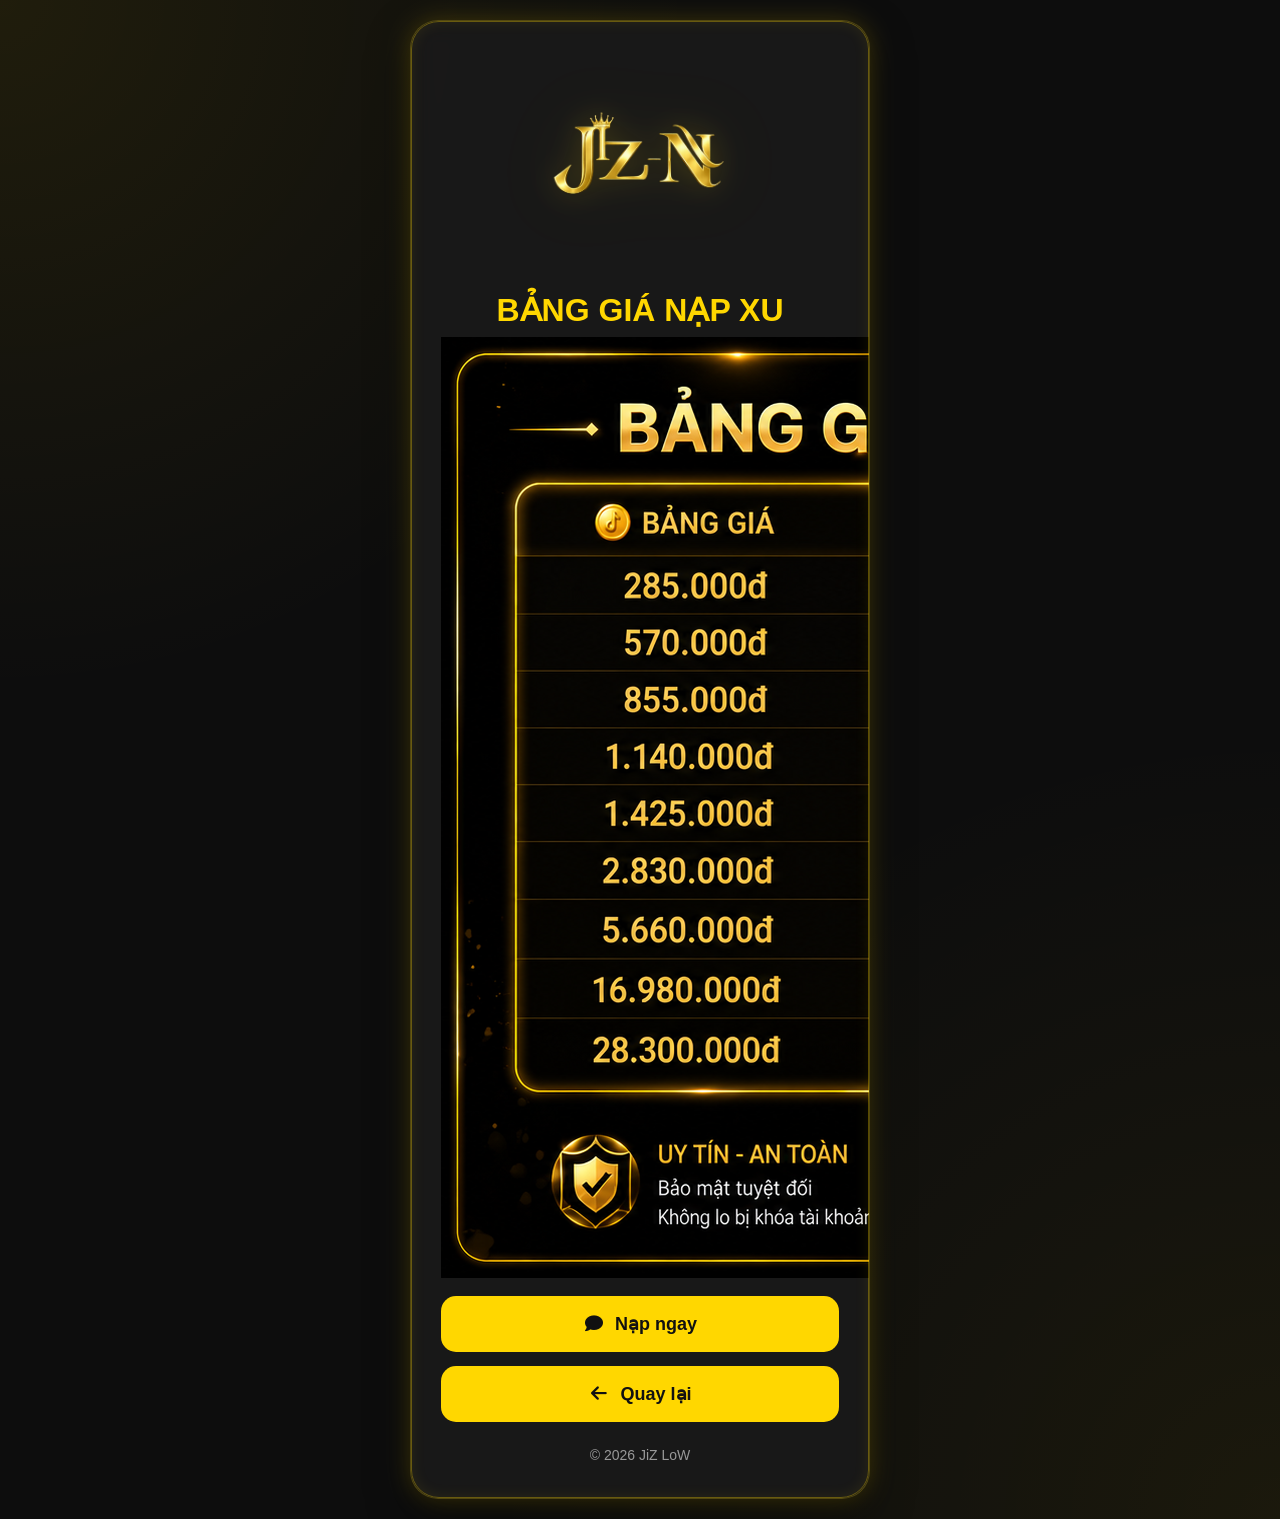
==== price.html @ 844b49d0 "Create price page" ====
<!DOCTYPE html>
<html lang="vi">
<head>

<meta charset="UTF-8">
<meta name="viewport" content="width=device-width, initial-scale=1.0">

<title>Bảng giá | JiZ LoW</title>

<link rel="stylesheet" href="style.css">
<link rel="stylesheet" href="https://cdnjs.cloudflare.com/ajax/libs/font-awesome/6.5.2/css/all.min.css">

</head>

<body>

<div class="card price-card">

    <div class="logo-box">
        <img src="logo.png" alt="Jz-N Logo" class="logo">
    </div>

    <h1 class="service-title">BẢNG GIÁ NẠP XU</h1>

    <div class="price-image-box">
        <img src="banggia.png" alt="Bảng giá nạp xu">
    </div>

    <a class="btn" href="https://zalo.me/0355794800" target="_blank">
        <i class="fa-solid fa-comment"></i> Nạp ngay
    </a>

    <a class="btn" href="services.html">
        <i class="fa-solid fa-arrow-left"></i> Quay lại
    </a>

    <div class="footer">
        © 2026 JiZ LoW
    </div>

</div>

</body>
</html>
---- style.css ----
*{
    margin:0;
    padding:0;
    box-sizing:border-box;
font-family:'Manrope', Arial, Helvetica, sans-serif;}

body{

    background-color:#0d0d0d;

    background-image:
    radial-gradient(circle at top left,
    rgba(255,215,0,.08),
    transparent 35%),

    radial-gradient(circle at bottom right,
    rgba(255,215,0,.06),
    transparent 40%);

    display:flex;
    justify-content:center;
    align-items:center;
    min-height:100vh;
    color:white;
    padding:20px;
}

.card{
    animation:logoPulse 2.5s ease-in-out infinite;
    width:460px;
max-width:92%;
    background:rgba(26,26,26,.9);
    border:1px solid rgba(255,215,0,.25);

    padding:30px 30px 35px;
    border-radius:28px;
    text-align:center;

    box-shadow:
        0 0 25px rgba(255,215,0,.2),
        0 15px 40px rgba(0,0,0,.55);

    backdrop-filter:blur(12px);
    -webkit-backdrop-filter:blur(12px);

    position:relative;
    overflow:hidden;
   transition:
    transform .35s ease,
    box-shadow .35s ease;
    transform-style:preserve-3d;
    will-change:transform;
}

.logo-box{
    display:flex;
    justify-content:center;
    align-items:center;
    margin:10px 0 35px;
}

.logo{
    width:300px;
    max-width:90%;
    height:auto;
    display:block;

    filter:
        drop-shadow(0 0 12px rgba(255,215,0,.25))
        drop-shadow(0 0 25px rgba(255,215,0,.15));

    transition:.35s ease;
}

.logo:hover{
    transform:scale(1.03);
    filter:
        drop-shadow(0 0 18px rgba(255,215,0,.45))
        drop-shadow(0 0 35px rgba(255,215,0,.25));
}

/* Button */
.btn{
    position:relative;
    overflow:hidden;

    display:flex;
    align-items:center;
    justify-content:center;
    width:100%;
    height:56px;
    padding:0 20px;
    margin:14px 0;
    border:none;
    outline:none;
    cursor:pointer;
    background:#FFD700;
    color:#111;
    border-radius:15px;
    font-size:18px;
    font-weight:bold;
    text-decoration:none;
    transition:.3s ease;
}
.btn:hover{
    background:#fff3a5;
    transform:translateY(-3px);
    box-shadow:0 0 18px rgba(255,215,0,.65);
}
.btn:active{
    transform:scale(.97);
}
.btn:focus-visible{
    outline:none;
    box-shadow:
        0 0 0 3px rgba(255,215,0,.35),
        0 0 20px rgba(255,215,0,.6);
}
.btn i{
    margin-right:10px;
    width:22px;
    text-align:center;
    font-size:18px;
}

.footer{
    margin-top:25px;
    color:#999;
    font-size:14px;
}

/* Toast */
#toast{
    position:fixed;
    left:50%;
    bottom:30px;
    transform:translateX(-50%) translateY(20px);
    background:#FFD700;
    color:#111;
    padding:14px 24px;
    border-radius:999px;
    font-weight:bold;
    box-shadow:0 8px 20px rgba(0,0,0,.35);
    opacity:0;
    visibility:hidden;
    pointer-events:none;
    transition:.3s;
}

#toast.show{
    opacity:1;
    visibility:visible;
    transform:translateX(-50%) translateY(0);
}

/* Mobile */
@media(max-width:768px){
    .card{
        width:100%;
        padding:30px 20px;
    }

    .avatar{
        width:100px;
        height:100px;
        font-size:40px;
    }

    h1{
        font-size:34px;
    }

    h2{
        font-size:17px;
    }

    .qr-box{
        width:190px;
        height:190px;
    }

    .btn{
        height:54px;
        font-size:16px;
    }
}
.card{
    animation:cardFadeIn .8s ease forwards;
}

@keyframes cardFadeIn{
    from{
        opacity:0;
        transform:translateY(30px);
    }

    to{
        opacity:1;
        transform:translateY(0);
    }
}

.avatar,
h1,
h2,
.footer{
    animation:itemFadeIn .6s ease forwards;
}

@keyframes itemFadeIn{
    from{
        opacity:0;
        transform:translateY(18px);
    }

    to{
        opacity:1;
        transform:translateY(0);
    }
}
.btn::before{
    content:"";
    position:absolute;
    top:0;
    left:-100%;
    width:100%;
    height:100%;
    background:linear-gradient(
        120deg,
        transparent,
        rgba(255,255,255,.55),
        transparent
    );
    transition:.5s;
}

.btn:hover::before{
    left:100%;
}
.card::before{
    content:"";
    position:absolute;
    inset:0;
    border-radius:28px;
    border:1px solid rgba(255,215,0,.35);
    box-shadow:
        inset 0 0 15px rgba(255,215,0,.08),
        0 0 18px rgba(255,215,0,.15);
    pointer-events:none;
}

.card:hover{
    transform:translateY(-6px);
    box-shadow:
        0 0 35px rgba(255,215,0,.35),
        0 25px 60px rgba(0,0,0,.75);
}
@keyframes logoPulse{
    0%{
        box-shadow:
            0 0 15px rgba(255,215,0,.6),
            0 0 35px rgba(255,215,0,.3);
    }

    50%{
        box-shadow:
            0 0 25px rgba(255,215,0,.9),
            0 0 60px rgba(255,215,0,.45);
    }

    100%{
        box-shadow:
            0 0 15px rgba(255,215,0,.6),
            0 0 35px rgba(255,215,0,.3);
    }
}
.btn{
    opacity:0;
    animation:buttonFade .6s ease forwards;
}

.btn:nth-of-type(1){animation-delay:.15s;}
.btn:nth-of-type(2){animation-delay:.25s;}
.btn:nth-of-type(3){animation-delay:.35s;}
.btn:nth-of-type(4){animation-delay:.45s;}
.btn:nth-of-type(5){animation-delay:.55s;}
.btn:nth-of-type(6){animation-delay:.65s;}
.btn:nth-of-type(7){animation-delay:.75s;}

@keyframes buttonFade{
    from{
        opacity:0;
        transform:translateY(20px);
    }

    to{
        opacity:1;
        transform:translateY(0);
    }
}
/* Luxury Scrollbar */

::-webkit-scrollbar{
    width:10px;
}

::-webkit-scrollbar-track{
    background:#111;
}

::-webkit-scrollbar-thumb{
    background:#FFD700;
    border-radius:999px;
    border:2px solid #111;
}

::-webkit-scrollbar-thumb:hover{
    background:#ffe55c;
}
::selection{
    background:#FFD700;
    color:#111;
}

::-moz-selection{
    background:#FFD700;
    color:#111;
}
.background-glow{
    position:fixed;
    inset:0;
    pointer-events:none;
    z-index:-1;

    background:
        radial-gradient(circle at 20% 20%, rgba(255,215,0,.08), transparent 18%),
        radial-gradient(circle at 80% 30%, rgba(255,215,0,.05), transparent 22%),
        radial-gradient(circle at 60% 80%, rgba(255,215,0,.06), transparent 20%);

    animation:glowMove 18s ease-in-out infinite alternate;
}

@keyframes glowMove{

    from{
        transform:translate(0,0) scale(1);
    }

    to{
        transform:translate(-30px,-20px) scale(1.08);
    }

}
#lastUpdate{

    margin-top:8px;

    font-size:12px;

    color:#777;

    letter-spacing:.5px;

}
/* ===== LOGO ===== */

.logo-box{
    display:flex;
    justify-content:center;
    align-items:center;
    margin:10px 0 30px;
}

.logo{
    width:300px;
    max-width:90%;
    height:auto;
    display:block;

    filter:
        drop-shadow(0 0 15px rgba(255,215,0,.20))
        drop-shadow(0 0 35px rgba(255,215,0,.10));

    transition:.35s ease;
}

.logo:hover{
    transform:scale(1.03);

    filter:
        drop-shadow(0 0 20px rgba(255,215,0,.35))
        drop-shadow(0 0 40px rgba(255,215,0,.20));
}
/* ===== SERVICES ===== */

.service-title{
    color:#FFD700;
    font-size:32px;
    font-weight:800;
    margin-top:5px;
    margin-bottom:8px;
    text-align:center;
}

.service-subtitle{
    color:#bdbdbd;
    font-size:15px;
    margin-bottom:28px;
    text-align:center;
}
.service-card{
    display:flex;
    align-items:center;
    gap:18px;

    width:100%;
    padding:18px 20px;
    margin:16px 0;

    text-decoration:none;

    background:rgba(255,215,0,.12);
    border:1px solid rgba(255,215,0,.35);
    border-radius:18px;

    color:white;

    box-shadow:
        inset 0 0 12px rgba(255,215,0,.08),
        0 0 18px rgba(255,215,0,.12);

    transition:.35s ease;
}

.service-card i{
    font-size:28px;
    color:#FFD700;
    width:38px;
    text-align:center;
}

.service-card strong{
    display:block;
    font-size:18px;
    color:#FFD700;
    margin-bottom:5px;
}

.service-card span{
    display:block;
    font-size:14px;
    color:#cfcfcf;
}

.service-card:hover{
    transform:translateY(-4px);
    background:rgba(255,215,0,.18);
    box-shadow:
        0 0 28px rgba(255,215,0,.28),
        inset 0 0 14px rgba(255,215,0,.12);
}
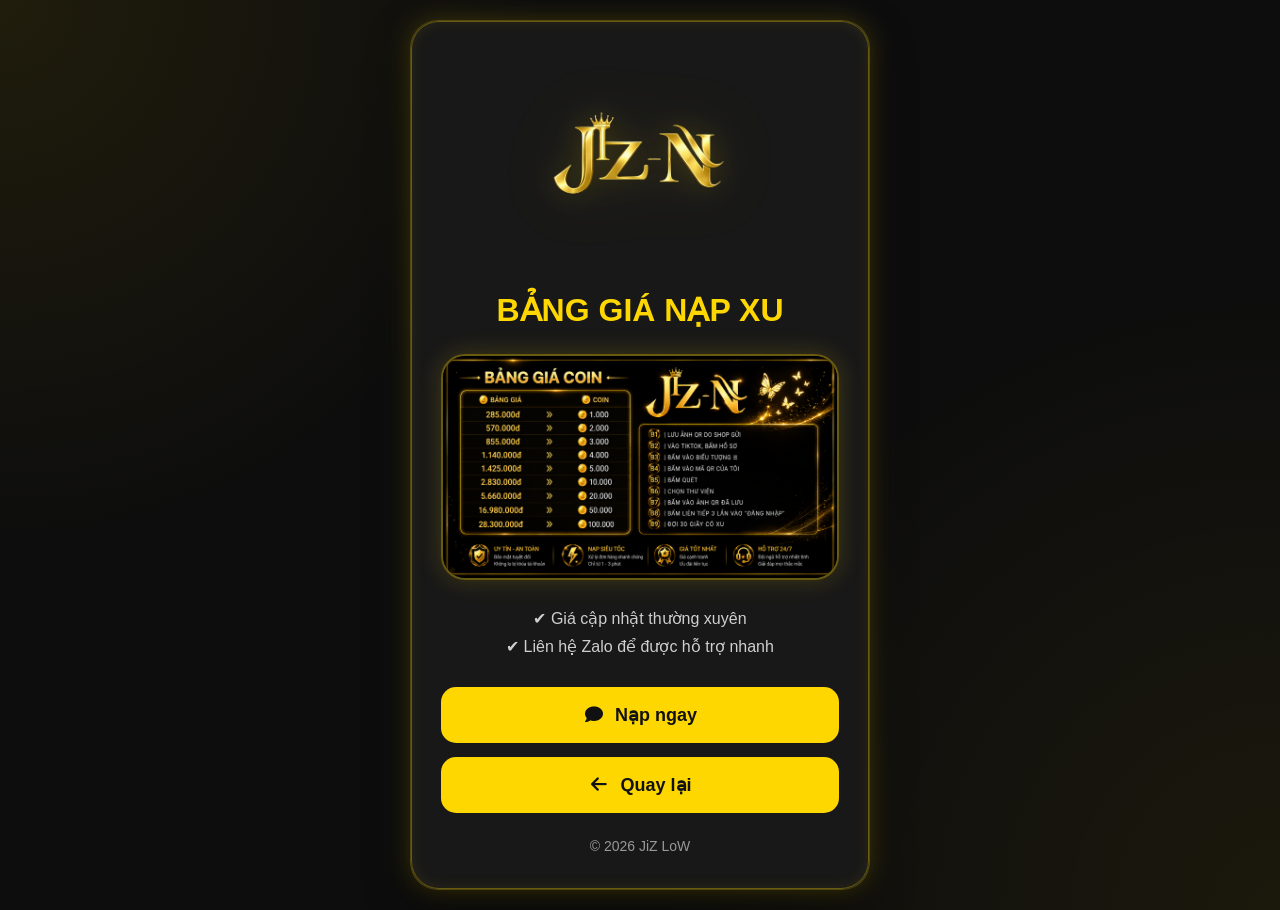
==== commit 22f17174: "Update price page notes" ====
--- a/price.html
+++ b/price.html
@@ -25,7 +25,10 @@
     <div class="price-image-box">
         <img src="banggia.png" alt="Bảng giá nạp xu">
     </div>
-
+<p class="price-note">
+    ✔ Giá cập nhật thường xuyên<br>
+    ✔ Liên hệ Zalo để được hỗ trợ nhanh
+</p>
     <a class="btn" href="https://zalo.me/0355794800" target="_blank">
         <i class="fa-solid fa-comment"></i> Nạp ngay
     </a>
--- a/style.css
+++ b/style.css
@@ -459,3 +459,33 @@
         0 0 28px rgba(255,215,0,.28),
         inset 0 0 14px rgba(255,215,0,.12);
 }
+/* ===== PRICE PAGE ===== */
+
+.price-card{
+    max-width:900px;
+}
+
+.price-image-box{
+    width:100%;
+    margin:25px 0;
+    border-radius:24px;
+    overflow:hidden;
+    border:2px solid rgba(255,215,0,.35);
+
+    box-shadow:
+        0 0 25px rgba(255,215,0,.18),
+        inset 0 0 15px rgba(255,215,0,.08);
+}
+
+.price-image-box img{
+    width:100%;
+    display:block;
+}
+
+.price-note{
+    color:#cfcfcf;
+    text-align:center;
+    line-height:1.8;
+    margin-bottom:25px;
+    font-size:16px;
+}
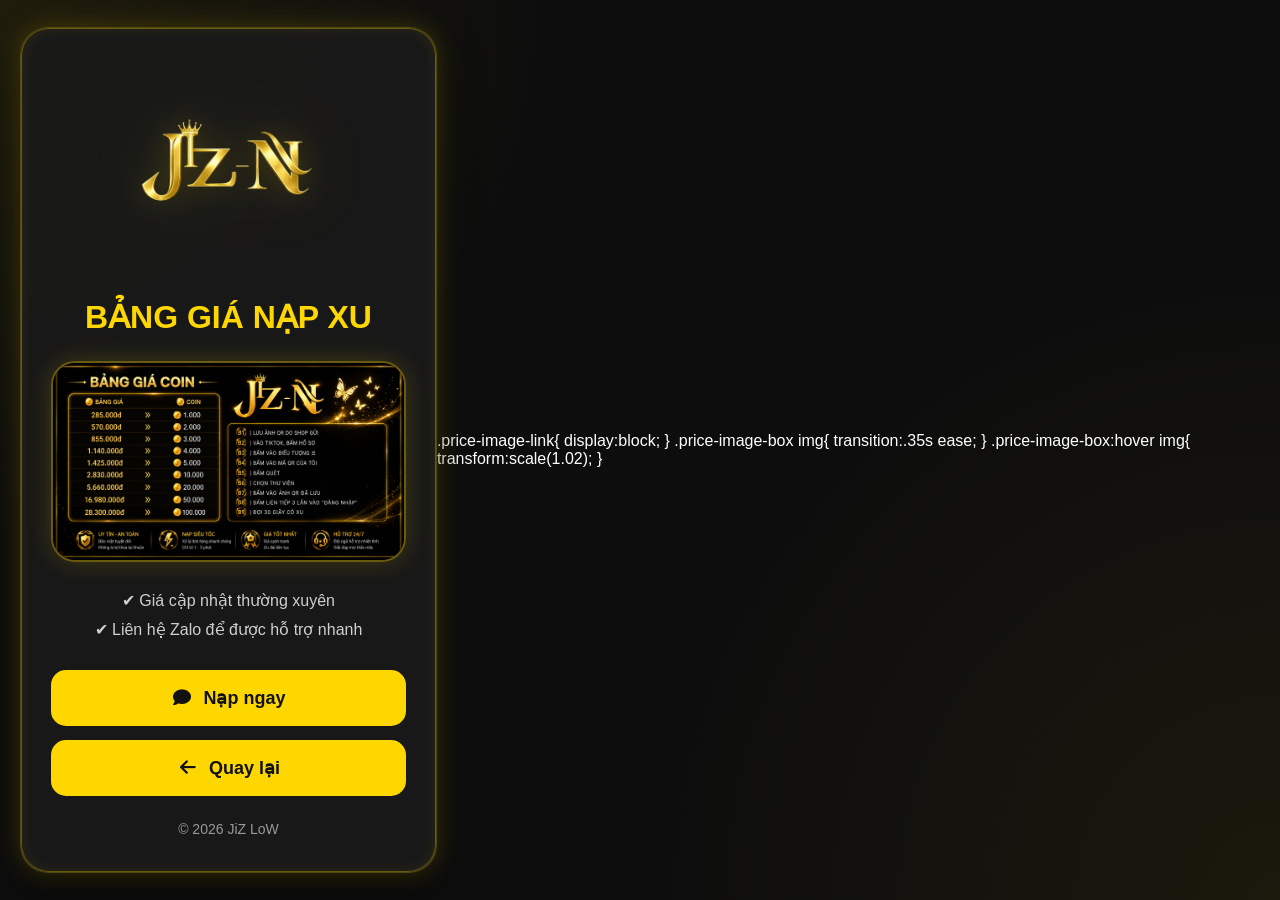
==== commit 8d9a7d37: "Make price image clickable" ====
--- a/price.html
+++ b/price.html
@@ -22,9 +22,11 @@
 
     <h1 class="service-title">BẢNG GIÁ NẠP XU</h1>
 
-    <div class="price-image-box">
+   <div class="price-image-box">
+    <a href="banggia.png" target="_blank" class="price-image-link">
         <img src="banggia.png" alt="Bảng giá nạp xu">
-    </div>
+    </a>
+</div>
 <p class="price-note">
     ✔ Giá cập nhật thường xuyên<br>
     ✔ Liên hệ Zalo để được hỗ trợ nhanh
@@ -45,3 +47,14 @@
 
 </body>
 </html>
+.price-image-link{
+    display:block;
+}
+
+.price-image-box img{
+    transition:.35s ease;
+}
+
+.price-image-box:hover img{
+    transform:scale(1.02);
+}
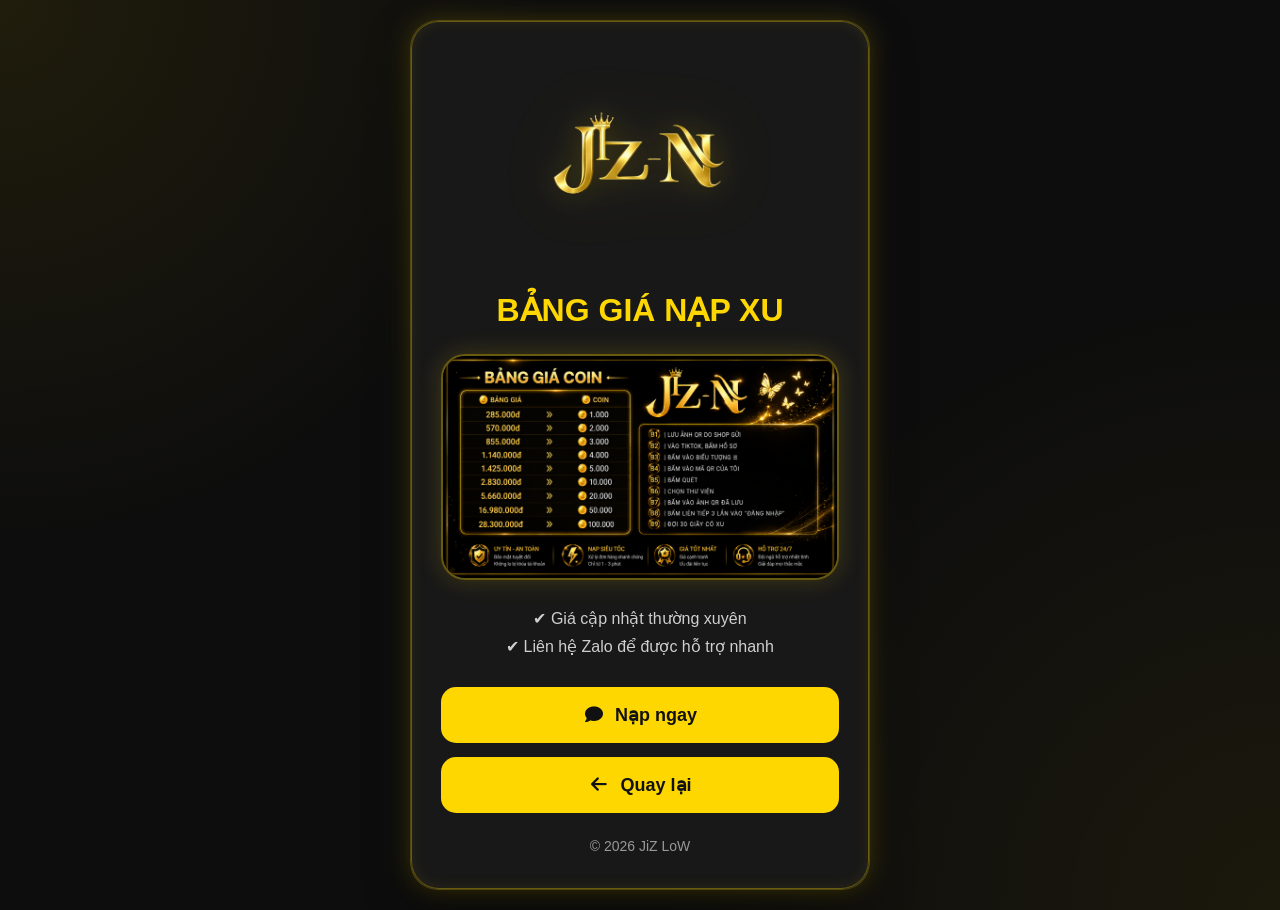
==== commit 93f440e9: "Update price.html" ====
--- a/price.html
+++ b/price.html
@@ -47,14 +47,3 @@
 
 </body>
 </html>
-.price-image-link{
-    display:block;
-}
-
-.price-image-box img{
-    transition:.35s ease;
-}
-
-.price-image-box:hover img{
-    transform:scale(1.02);
-}
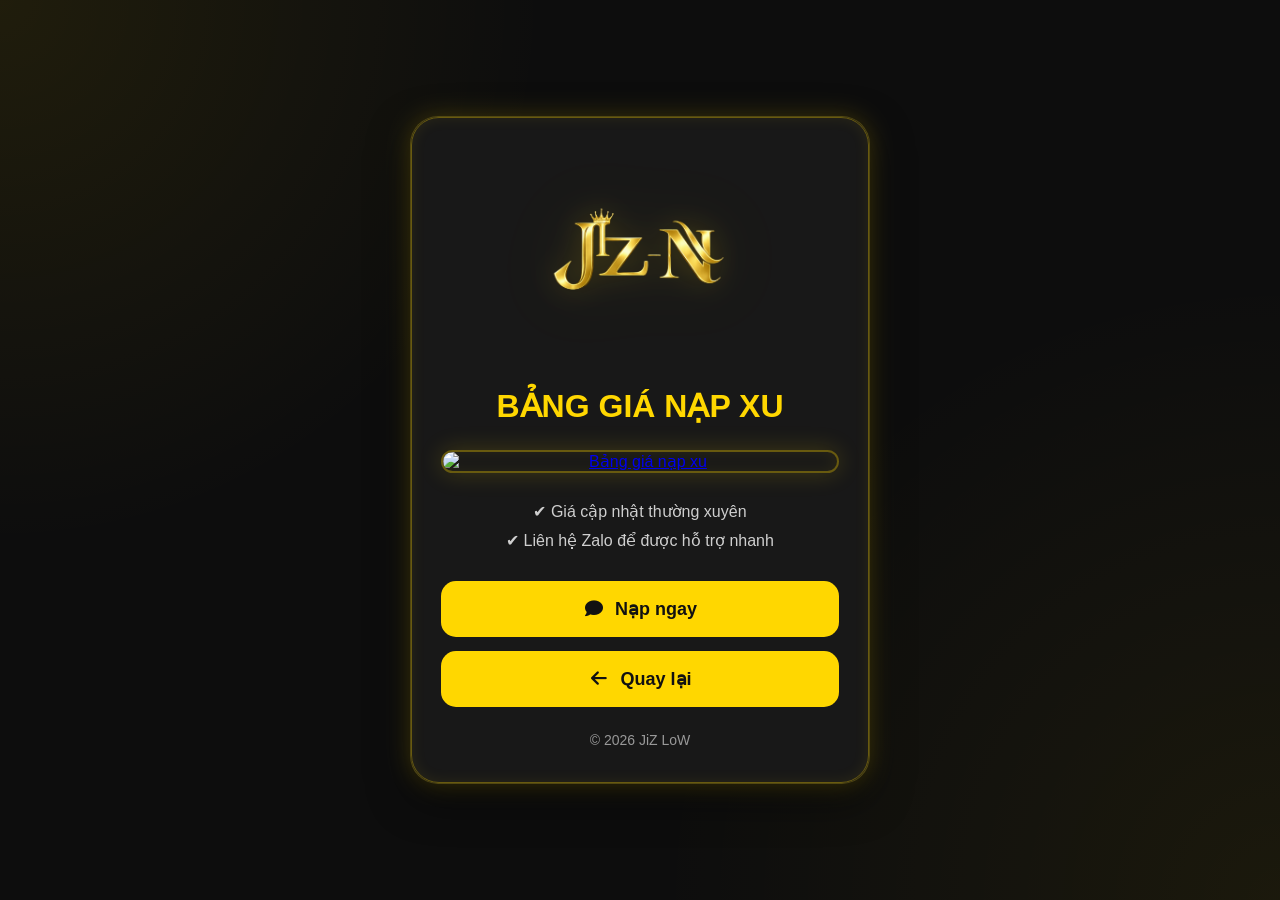
==== commit f11d3885: "Update price.html" ====
--- a/price.html
+++ b/price.html
@@ -24,7 +24,7 @@
 
    <div class="price-image-box">
     <a href="banggia.png" target="_blank" class="price-image-link">
-        <img src="banggia.png" alt="Bảng giá nạp xu">
+        <img src="banggia.png.png" alt="Bảng giá nạp xu">
     </a>
 </div>
 <p class="price-note">
--- a/style.css
+++ b/style.css
@@ -489,3 +489,276 @@
     margin-bottom:25px;
     font-size:16px;
 }
+.price-image-link{
+    display:block;
+}
+
+.price-image-box img{
+    transition:.35s ease;
+}
+
+.price-image-box:hover img{
+    transform:scale(1.02);
+}
+/* ===== VIP PASSWORD ===== */
+
+.vip-box{
+    width:100%;
+    margin:25px 0;
+}
+
+.vip-box input{
+    width:100%;
+    height:56px;
+
+    border-radius:16px;
+    border:1px solid rgba(255,215,0,.45);
+
+    background:rgba(0,0,0,.35);
+    color:#FFD700;
+
+    padding:0 18px;
+    margin-bottom:16px;
+
+    font-size:17px;
+    font-weight:700;
+    text-align:center;
+
+    outline:none;
+
+    box-shadow:
+        inset 0 0 18px rgba(255,215,0,.08),
+        0 0 18px rgba(255,215,0,.12);
+}
+
+.vip-box input::placeholder{
+    color:rgba(255,215,0,.55);
+}
+
+#vipMessage{
+    color:#ff5c5c;
+    font-size:14px;
+    margin-top:10px;
+    font-weight:700;
+}
+/* ===== VIP PRICE PAGE ===== */
+
+.vip-price-card{
+    border:1px solid rgba(255,215,0,.55);
+
+    box-shadow:
+        0 0 35px rgba(255,215,0,.28),
+        0 25px 70px rgba(0,0,0,.75);
+}
+
+.vip-badge{
+    display:inline-flex;
+    align-items:center;
+    justify-content:center;
+    gap:8px;
+
+    padding:8px 18px;
+    margin:0 auto 18px;
+
+    border-radius:999px;
+
+    background:linear-gradient(135deg, #FFD700, #b8860b);
+    color:#111;
+
+    font-size:14px;
+    font-weight:900;
+    letter-spacing:1px;
+
+    box-shadow:
+        0 0 18px rgba(255,215,0,.45);
+}
+
+.vip-badge i{
+    color:#111;
+}
+.price-banner {
+  width: 100%;
+  max-width: 520px;
+  display: block;
+  margin: 18px auto 24px;
+  border-radius: 18px;
+  box-shadow: 0 0 28px rgba(255, 215, 0, 0.28);
+  border: 1px solid rgba(255, 215, 0, 0.35);
+}
+.price-banner {
+  width: 100%;
+  max-width: 520px;
+  display: block;
+  margin: 14px auto 20px;
+  border-radius: 16px;
+  border: 1px solid rgba(255, 215, 0, 0.35);
+  box-shadow: 0 0 28px rgba(255, 215, 0, 0.25);
+}
+
+.service-title {
+  text-align: center;
+  margin-bottom: 12px;
+}
+
+.service-title h1 {
+  color: #ffd400;
+  font-size: 24px;
+  margin: 8px 0 4px;
+  font-weight: 900;
+}
+
+.service-title p {
+  color: rgba(255, 255, 255, 0.72);
+  font-size: 13px;
+  margin: 0;
+}
+
+.service-card {
+  width: 100%;
+  display: flex;
+  align-items: center;
+  gap: 14px;
+  text-decoration: none;
+  box-sizing: border-box;
+}
+
+.service-card h3 {
+  margin: 0 0 4px;
+}
+
+.service-card p {
+  margin: 0;
+}
+
+.back-btn {
+  margin-top: 14px;
+}
+.bank-box {
+  width: 100%;
+  margin: 16px 0;
+  padding: 14px;
+  border-radius: 18px;
+  border: 1px solid rgba(255, 215, 0, 0.35);
+  background: rgba(255, 215, 0, 0.08);
+  box-shadow: inset 0 0 18px rgba(255, 215, 0, 0.08);
+  box-sizing: border-box;
+}
+
+.bank-row {
+  display: flex;
+  flex-direction: column;
+  gap: 4px;
+  padding: 10px 0;
+  border-bottom: 1px solid rgba(255, 215, 0, 0.18);
+}
+
+.bank-row:last-child {
+  border-bottom: none;
+}
+
+.bank-row span {
+  color: rgba(255, 255, 255, 0.65);
+  font-size: 12px;
+}
+
+.bank-row strong {
+  color: #ffd400;
+  font-size: 15px;
+  font-weight: 900;
+  word-break: break-word;
+}
+.qr-box {
+  width: 100%;
+  margin: 14px 0 18px;
+  padding: 14px;
+  border-radius: 18px;
+  border: 1px solid rgba(255, 215, 0, 0.35);
+  background: rgba(255, 215, 0, 0.06);
+  text-align: center;
+  box-sizing: border-box;
+}
+.card {
+  overflow: hidden;
+}
+
+.qr-box {
+  width: 100% !important;
+  max-width: 100% !important;
+  margin: 12px auto 16px !important;
+  padding: 8px !important;
+  border-radius: 16px;
+  border: 1px solid rgba(255, 215, 0, 0.35);
+  background: rgba(255, 215, 0, 0.06);
+  text-align: center;
+  box-sizing: border-box !important;
+  overflow: hidden !important;
+}
+
+.qr-box img,
+.qr-image {
+  width: 100% !important;
+  max-width: 100% !important;
+  height: auto !important;
+  display: block !important;
+  margin: 0 auto !important;
+  border-radius: 12px;
+  object-fit: contain !important;
+}
+/* FIX QR MOBILE KHÔNG BỊ CẮT */
+.qr-box {
+  width: 100% !important;
+  height: auto !important;
+  max-height: none !important;
+  margin: 14px auto 20px !important;
+  padding: 10px !important;
+  box-sizing: border-box !important;
+  overflow: visible !important;
+  border-radius: 18px;
+}
+
+.qr-box img,
+.qr-image {
+  width: 100% !important;
+  max-width: 100% !important;
+  height: auto !important;
+  max-height: none !important;
+  display: block !important;
+  margin: 0 auto !important;
+  object-fit: contain !important;
+}
+
+@media (max-width: 480px) {
+  .card {
+    width: 92vw !important;
+    max-width: 380px !important;
+    padding: 22px 16px !important;
+    box-sizing: border-box !important;
+  }
+
+  .qr-box {
+    padding: 8px !important;
+  }
+
+  .qr-image {
+    width: 100% !important;
+    max-width: 100% !important;
+  }
+}
+.home-banner-box {
+  width: 100%;
+  margin: 14px auto 18px;
+  padding: 6px;
+  border-radius: 18px;
+  border: 1px solid rgba(255, 215, 0, 0.38);
+  background: rgba(255, 215, 0, 0.06);
+  box-sizing: border-box;
+  overflow: hidden;
+}
+
+.home-banner {
+  width: 100%;
+  height: auto;
+  display: block;
+  border-radius: 14px;
+  object-fit: contain;
+}
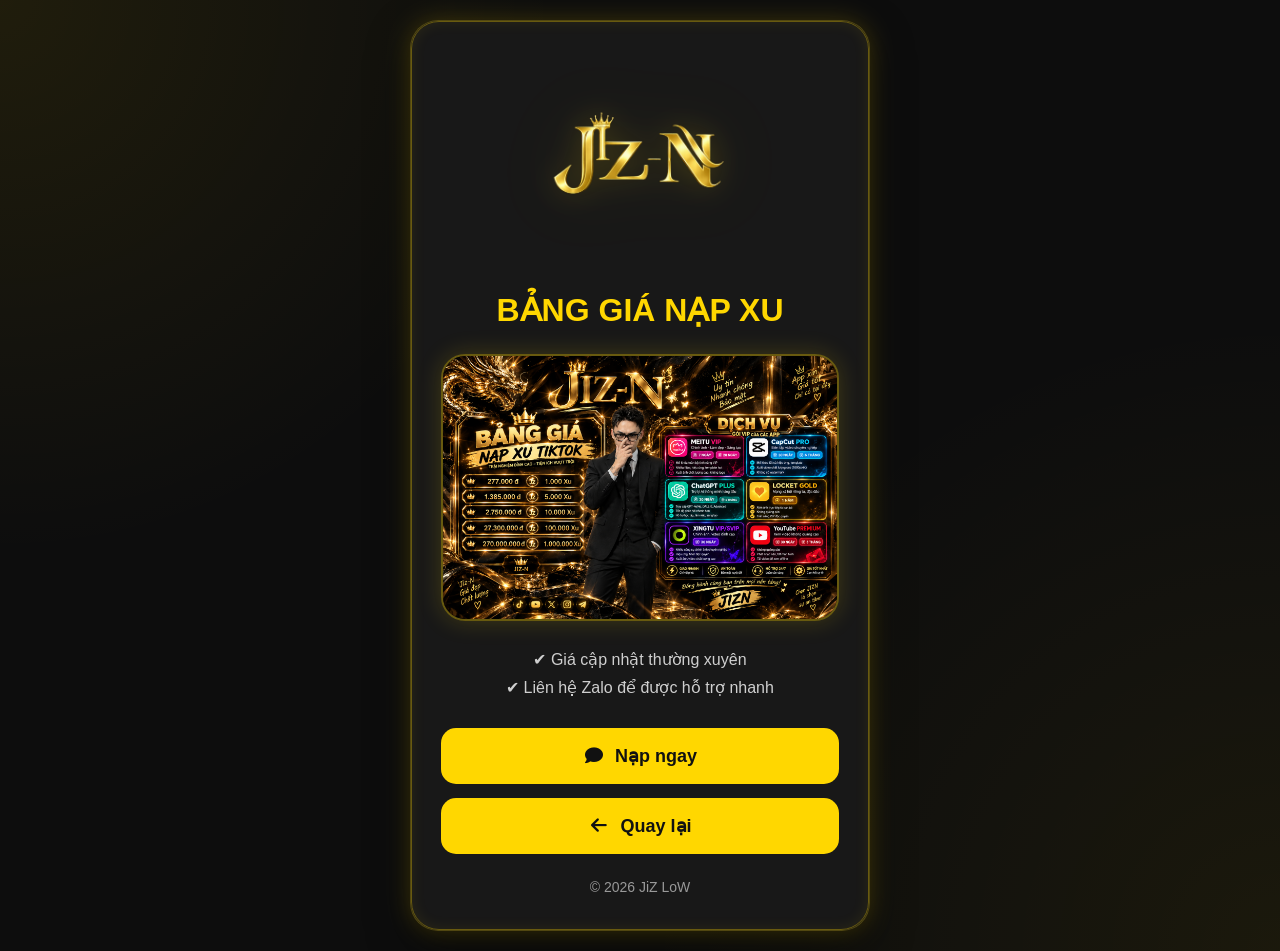
==== commit dbb56198: "Update price.html" ====
--- a/price.html
+++ b/price.html
@@ -24,7 +24,7 @@
 
    <div class="price-image-box">
     <a href="banggia.png" target="_blank" class="price-image-link">
-        <img src="banggia.png.png" alt="Bảng giá nạp xu">
+        <img src="banggia-moi.png.png" alt="Bảng giá nạp xu">
     </a>
 </div>
 <p class="price-note">
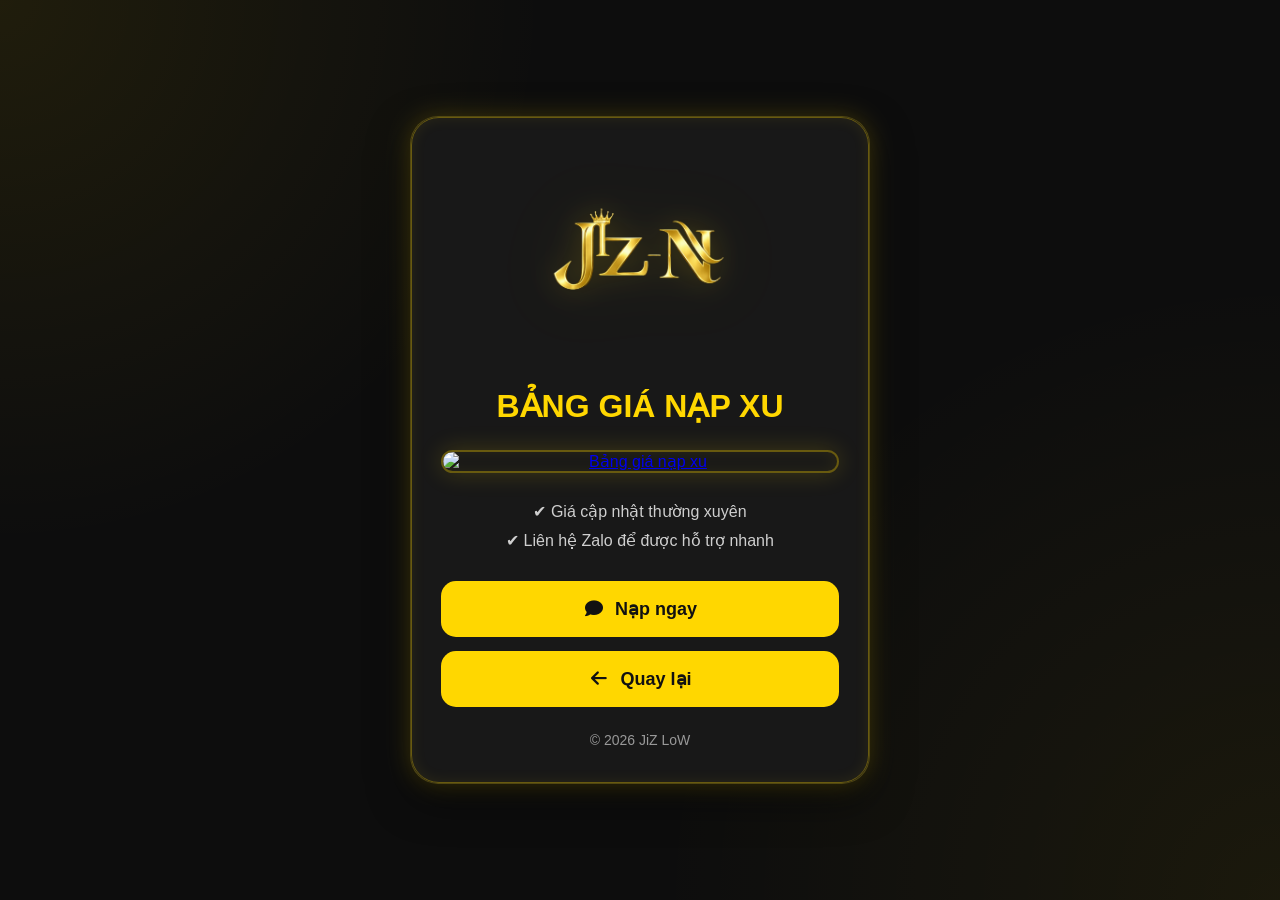
==== commit 59225e86: "Update price.html" ====
--- a/price.html
+++ b/price.html
@@ -24,7 +24,7 @@
 
    <div class="price-image-box">
     <a href="banggia.png" target="_blank" class="price-image-link">
-        <img src="banggia-moi.png.png" alt="Bảng giá nạp xu">
+        <img src="banggia-moi.png" alt="Bảng giá nạp xu">
     </a>
 </div>
 <p class="price-note">
